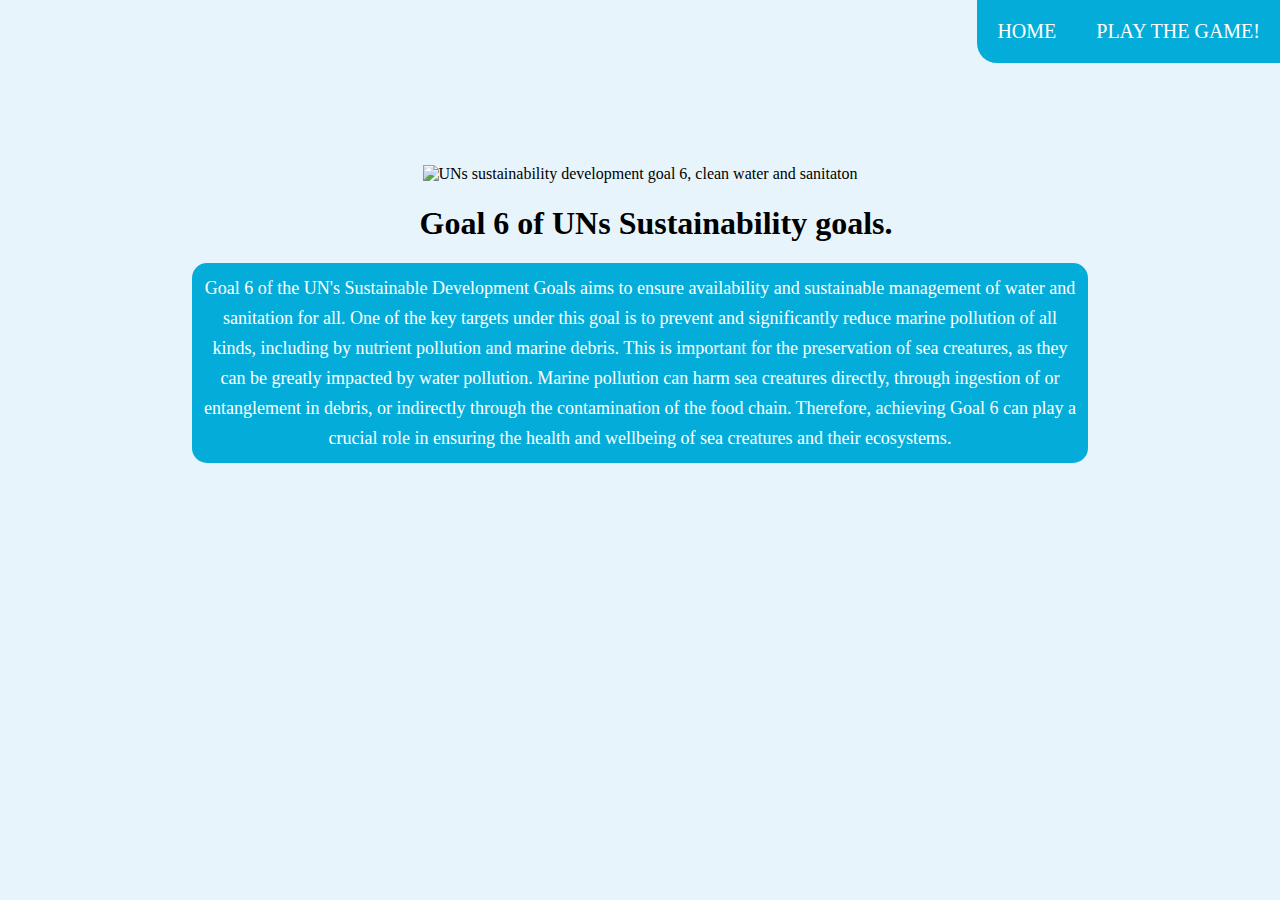
==== index.html @ 0ecef37e "Update index.html" ====
<!DOCTYPE html>
<html lang="en">
  <head>
    <meta charset="UTF-8" />
    <meta http-equiv="X-UA-Compatible" content="IE=edge" />
    <meta name="viewport" content="width=device-width, initial-scale=1.0" />
    <link rel="stylesheet" type="text/css" href="./styles/styles.css" />

    <title>Document</title>
  </head>
  <body>
    <nav class="nav">
      <a class="nav__link nav__link--home" href="./index.html">Home</a>
      <a class="nav__link nav__link--game" href="assignment-2---css-games-group_07/game/game.html"
        >Play the game!</a
      >
    </nav>

    <main>
      <article class="article">
        <img
          src="assignment-2---css-games-group_07/images/Sustainable_Development_Goal_6.png"
          alt="UNs sustainability development goal 6, clean water and sanitaton"
        />

        <h1 class="article__title">Goal 6 of UNs Sustainability goals.</h1>
        <p class="article__text">
          Goal 6 of the UN's Sustainable Development Goals aims to ensure
          availability and sustainable management of water and sanitation for
          all. One of the key targets under this goal is to prevent and
          significantly reduce marine pollution of all kinds, including by
          nutrient pollution and marine debris. This is important for the
          preservation of sea creatures, as they can be greatly impacted by
          water pollution. Marine pollution can harm sea creatures directly,
          through ingestion of or entanglement in debris, or indirectly through
          the contamination of the food chain. Therefore, achieving Goal 6 can
          play a crucial role in ensuring the health and wellbeing of sea
          creatures and their ecosystems.
        </p>
      </article>
    </main>
  </body>
</html>
---- styles/styles.css ----
@charset "UTF-8";
:root {
  --nav-blue: #3127ef;
  --un-blue: #04ADD9;
  --background: #E7F4FB;
  --ocean-brown: rgb(228,198,132);
  --ocean-brown-gradient: linear-gradient(180deg, rgba(228,198,132,1) 0%, rgba(128,93,15,1) 77%);
  --ocean-middle: rgb(228,198,132);
  --ocean-middle-gradient: linear-gradient(180deg, rgba(228,198,132,1) 0%, rgba(0,106,171,1) 77%);
  --ocean-blue: rgb(124,185,242);
  --ocean-blue-gradient: linear-gradient(180deg, rgba(124,185,242,1) 0%, rgba(0,106,171,1) 77%);
}

body {
  margin: 0 auto;
  height: 100%;
  background-color: #E7F4FB;
}

/*endre på og bruk BEM*/
/*nav*/
nav {
  background-color: var(--un-blue);
  float: right;
  border-radius: 0 0 0 20px;
  margin-bottom: 8%;
  height: auto;
  display: flex;
  margin-right: 0;

}

nav a {
  padding: 20px;
  font-size: 20px;
  text-decoration: none;
  color: white;
  text-transform: uppercase;
}

nav a:hover {
  transition-delay: 0.1s;
  background-color: var(--background);
  color: black;
}

nav a:hover:first-child {
  border-radius: 0 0 0 20px;
}

nav a:focus {
  color: var(--nav-blue);
}

/* main page */
main,
.title,
.container {
  clear: right;
}
main,
.title,
.container {
  clear: right;
}

main {
  text-align: center;
  margin: 0 auto;
  width: auto;
  min-width: 35%;
  height: auto;
  margin-bottom: 5%;
  padding-left: 15%;
  padding-right: 15%;
}
main {
  text-align: center;
  margin: 0 auto;
  width: auto;
  min-width: 35%;
  height: auto;
  margin-bottom: 5%;
  padding-left: 15%;
  padding-right: 15%;
}



img {
  height: auto;
  width: 20%;
}
img {
  height: auto;
  width: 20%;
}

p {
  border-radius: 15px;
  padding: 10px 10px;
  background-color: var(--un-blue);
  color: white;
  font-size: large;
  line-height: 30px;
}
p {
  border-radius: 15px;
  padding: 10px 10px;
  background-color: var(--un-blue);
  color: white;
  font-size: large;
  line-height: 30px;
}

/* Game page */
h1 {
  margin-left: 1em;
  font-size: 2em;
}
h1 {
  margin-left: 1em;
  font-size: 2em;
}

#game-body {
  min-height: 100vh;
}

.container {
  display: flex;
  justify-content: center;
  padding-bottom: 10%;
}
.container {
  display: flex;
  justify-content: center;
  padding-bottom: 10%;
}

.grid {
  width: auto;
  display: grid;
  grid-gap: 10px;
  grid-template-columns: 1fr 1fr 1fr 1fr 1fr;
  grid-template-rows: 1fr;
}

#congrats {
  display: none;
  text-align: center;
  justify-content: center;
  color: white;
  font-size: 3em;
}

/*cards*/
.card {
  display: flex;
  width: 115px;
  height: 160px;
  margin: 5px;
  border: 3px solid gold;
  border-radius: 0.5em;
  justify-content: center;
  align-content: center;
  position: relative;
  transition: transform 0.6s ease-in-out;
  transform-style: preserve-3d;
  background: url("/images/card-back-blue.png");
  background-size: cover;
  /* Define a different back image for each pair of card types */
}
.card__face--front, .card__face--back {
  position: absolute;
  width: 100%;
  height: 100%;
  border-radius: 0.3em;
  backface-visibility: hidden;
  -o-object-fit: cover;
     object-fit: cover; /* make the back image fit the container */
}
.card__face--front {
  z-index: 2;
}
.card--type1 .card__face--back {
  background-image: url("/images/sea-lion.png");
}
.card--type2 .card__face--back {
  background-image: url("/images/marine-iguana.png");
}
.card--type3 .card__face--back {
  background-image: url("/images/dugong.png");
}
.card--type4 .card__face--back {
  background-image: url("/images/sea-turtle.png");
}
.card--type5 .card__face--back {
  background-image: url("/images/vaquita-porpoise.png");
}
.card__face--back {
  transform: rotateY(180deg);
  z-index: 1;
  background-size: cover;
  background-position: center;
  background-repeat: no-repeat;
}
.card.is-flipped {
  transform: rotateY(180deg);
}

.card.hidden {
  display: none;
}

.how-to-play {
  bottom: 0;
  width: 60%;
  margin: 0 auto;
  background-color: var(--un-blue);
  color: white;
  padding: 5px;
  border-radius: 0.5em;
}
.how-to-play h2 {
  font-size: 20px;
  text-align: center;
}
.how-to-play li {
  font-size: 17px;
  margin-bottom: 5px;
}/*# sourceMappingURL=styles.css.map */
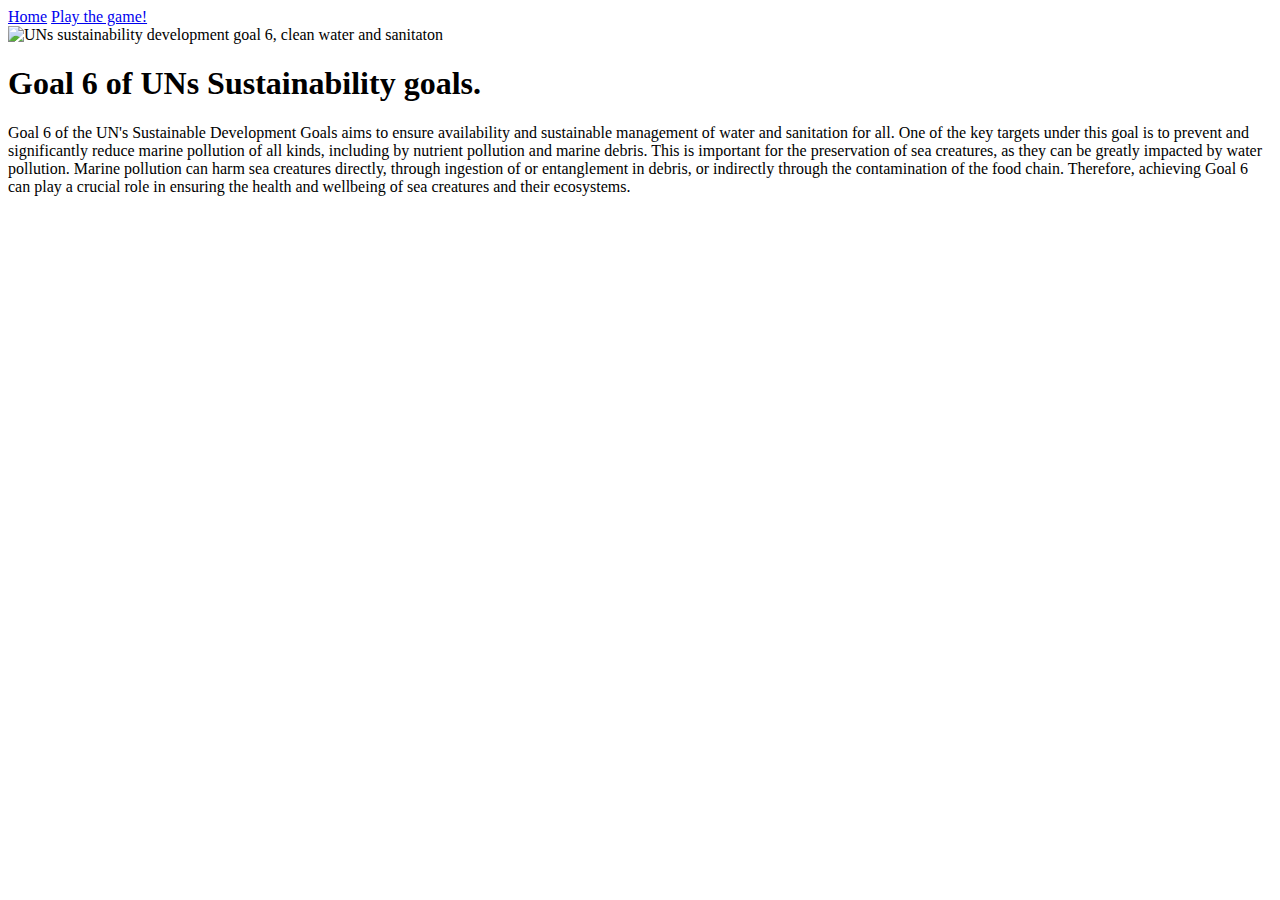
==== commit 94a369dd: "Update index.html" ====
--- a/index.html
+++ b/index.html
@@ -4,7 +4,7 @@
     <meta charset="UTF-8" />
     <meta http-equiv="X-UA-Compatible" content="IE=edge" />
     <meta name="viewport" content="width=device-width, initial-scale=1.0" />
-    <link rel="stylesheet" type="text/css" href="./styles/styles.css" />
+    <link rel="stylesheet" type="text/css" href="assignment-2---css-games-group_07/styles/styles.css" />
 
     <title>Document</title>
   </head>
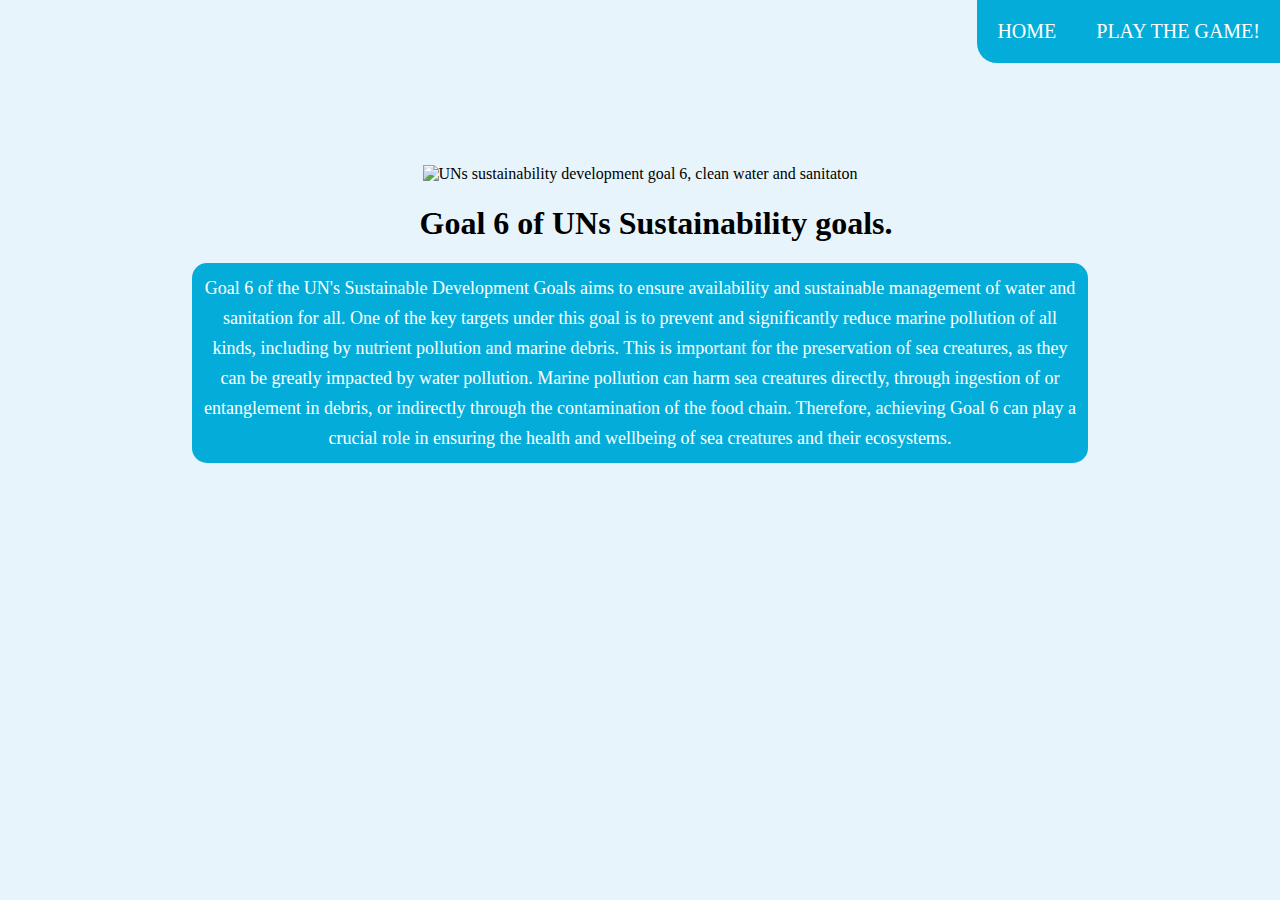
==== commit 1f163fd8: "Update index.html" ====
--- a/index.html
+++ b/index.html
@@ -4,16 +4,14 @@
     <meta charset="UTF-8" />
     <meta http-equiv="X-UA-Compatible" content="IE=edge" />
     <meta name="viewport" content="width=device-width, initial-scale=1.0" />
-    <link rel="stylesheet" type="text/css" href="assignment-2---css-games-group_07/styles/styles.css" />
+    <link rel="stylesheet" type="text/css" href="./styles/styles.css" />
 
     <title>Document</title>
   </head>
   <body>
     <nav class="nav">
       <a class="nav__link nav__link--home" href="./index.html">Home</a>
-      <a class="nav__link nav__link--game" href="assignment-2---css-games-group_07/game/game.html"
-        >Play the game!</a
-      >
+      <a class="nav__link nav__link--game" href="assignment-2---css-games-group_07/game/game.html">Play the game!</a>
     </nav>
 
     <main>
--- a/styles/styles.css
+++ b/styles/styles.css
@@ -0,0 +1,232 @@
+@charset "UTF-8";
+:root {
+  --nav-blue: #3127ef;
+  --un-blue: #04ADD9;
+  --background: #E7F4FB;
+  --ocean-brown: rgb(228,198,132);
+  --ocean-brown-gradient: linear-gradient(180deg, rgba(228,198,132,1) 0%, rgba(128,93,15,1) 77%);
+  --ocean-middle: rgb(228,198,132);
+  --ocean-middle-gradient: linear-gradient(180deg, rgba(228,198,132,1) 0%, rgba(0,106,171,1) 77%);
+  --ocean-blue: rgb(124,185,242);
+  --ocean-blue-gradient: linear-gradient(180deg, rgba(124,185,242,1) 0%, rgba(0,106,171,1) 77%);
+}
+
+body {
+  margin: 0 auto;
+  height: 100%;
+  background-color: #E7F4FB;
+}
+
+/*endre på og bruk BEM*/
+/*nav*/
+nav {
+  background-color: var(--un-blue);
+  float: right;
+  border-radius: 0 0 0 20px;
+  margin-bottom: 8%;
+  height: auto;
+  display: flex;
+  margin-right: 0;
+
+}
+
+nav a {
+  padding: 20px;
+  font-size: 20px;
+  text-decoration: none;
+  color: white;
+  text-transform: uppercase;
+}
+
+nav a:hover {
+  transition-delay: 0.1s;
+  background-color: var(--background);
+  color: black;
+}
+
+nav a:hover:first-child {
+  border-radius: 0 0 0 20px;
+}
+
+nav a:focus {
+  color: var(--nav-blue);
+}
+
+/* main page */
+main,
+.title,
+.container {
+  clear: right;
+}
+main,
+.title,
+.container {
+  clear: right;
+}
+
+main {
+  text-align: center;
+  margin: 0 auto;
+  width: auto;
+  min-width: 35%;
+  height: auto;
+  margin-bottom: 5%;
+  padding-left: 15%;
+  padding-right: 15%;
+}
+main {
+  text-align: center;
+  margin: 0 auto;
+  width: auto;
+  min-width: 35%;
+  height: auto;
+  margin-bottom: 5%;
+  padding-left: 15%;
+  padding-right: 15%;
+}
+
+
+
+img {
+  height: auto;
+  width: 20%;
+}
+img {
+  height: auto;
+  width: 20%;
+}
+
+p {
+  border-radius: 15px;
+  padding: 10px 10px;
+  background-color: var(--un-blue);
+  color: white;
+  font-size: large;
+  line-height: 30px;
+}
+p {
+  border-radius: 15px;
+  padding: 10px 10px;
+  background-color: var(--un-blue);
+  color: white;
+  font-size: large;
+  line-height: 30px;
+}
+
+/* Game page */
+h1 {
+  margin-left: 1em;
+  font-size: 2em;
+}
+h1 {
+  margin-left: 1em;
+  font-size: 2em;
+}
+
+#game-body {
+  min-height: 100vh;
+}
+
+.container {
+  display: flex;
+  justify-content: center;
+  padding-bottom: 10%;
+}
+.container {
+  display: flex;
+  justify-content: center;
+  padding-bottom: 10%;
+}
+
+.grid {
+  width: auto;
+  display: grid;
+  grid-gap: 10px;
+  grid-template-columns: 1fr 1fr 1fr 1fr 1fr;
+  grid-template-rows: 1fr;
+}
+
+#congrats {
+  display: none;
+  text-align: center;
+  justify-content: center;
+  color: white;
+  font-size: 3em;
+}
+
+/*cards*/
+.card {
+  display: flex;
+  width: 115px;
+  height: 160px;
+  margin: 5px;
+  border: 3px solid gold;
+  border-radius: 0.5em;
+  justify-content: center;
+  align-content: center;
+  position: relative;
+  transition: transform 0.6s ease-in-out;
+  transform-style: preserve-3d;
+  background: url("/images/card-back-blue.png");
+  background-size: cover;
+  /* Define a different back image for each pair of card types */
+}
+.card__face--front, .card__face--back {
+  position: absolute;
+  width: 100%;
+  height: 100%;
+  border-radius: 0.3em;
+  backface-visibility: hidden;
+  -o-object-fit: cover;
+     object-fit: cover; /* make the back image fit the container */
+}
+.card__face--front {
+  z-index: 2;
+}
+.card--type1 .card__face--back {
+  background-image: url("/images/sea-lion.png");
+}
+.card--type2 .card__face--back {
+  background-image: url("/images/marine-iguana.png");
+}
+.card--type3 .card__face--back {
+  background-image: url("/images/dugong.png");
+}
+.card--type4 .card__face--back {
+  background-image: url("/images/sea-turtle.png");
+}
+.card--type5 .card__face--back {
+  background-image: url("/images/vaquita-porpoise.png");
+}
+.card__face--back {
+  transform: rotateY(180deg);
+  z-index: 1;
+  background-size: cover;
+  background-position: center;
+  background-repeat: no-repeat;
+}
+.card.is-flipped {
+  transform: rotateY(180deg);
+}
+
+.card.hidden {
+  display: none;
+}
+
+.how-to-play {
+  bottom: 0;
+  width: 60%;
+  margin: 0 auto;
+  background-color: var(--un-blue);
+  color: white;
+  padding: 5px;
+  border-radius: 0.5em;
+}
+.how-to-play h2 {
+  font-size: 20px;
+  text-align: center;
+}
+.how-to-play li {
+  font-size: 17px;
+  margin-bottom: 5px;
+}/*# sourceMappingURL=styles.css.map */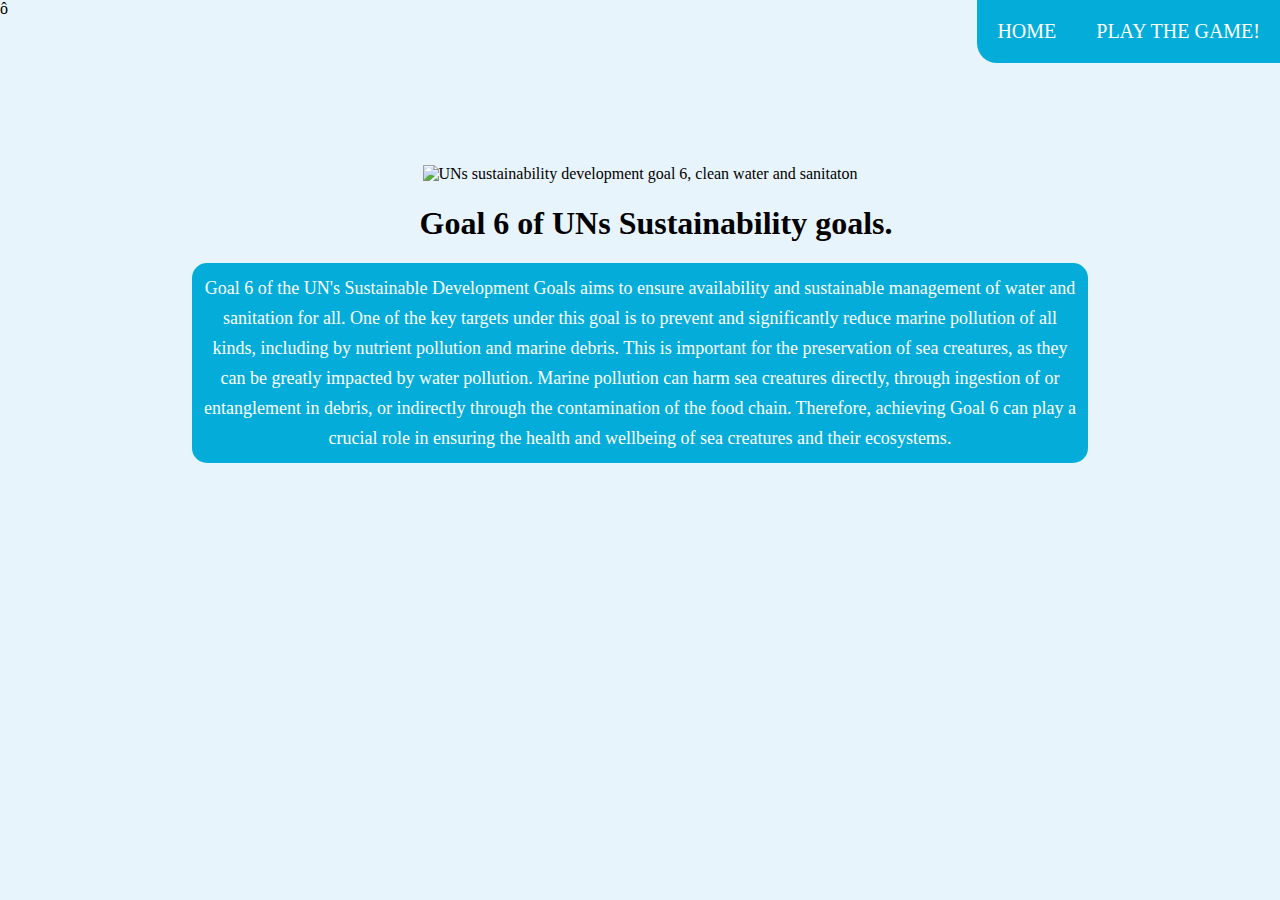
==== commit 0da931fd: "Update index.html" ====
--- a/index.html
+++ b/index.html
@@ -1,6 +1,6 @@
 <!DOCTYPE html>
 <html lang="en">
-  <head>
+  <head>ô
     <meta charset="UTF-8" />
     <meta http-equiv="X-UA-Compatible" content="IE=edge" />
     <meta name="viewport" content="width=device-width, initial-scale=1.0" />
